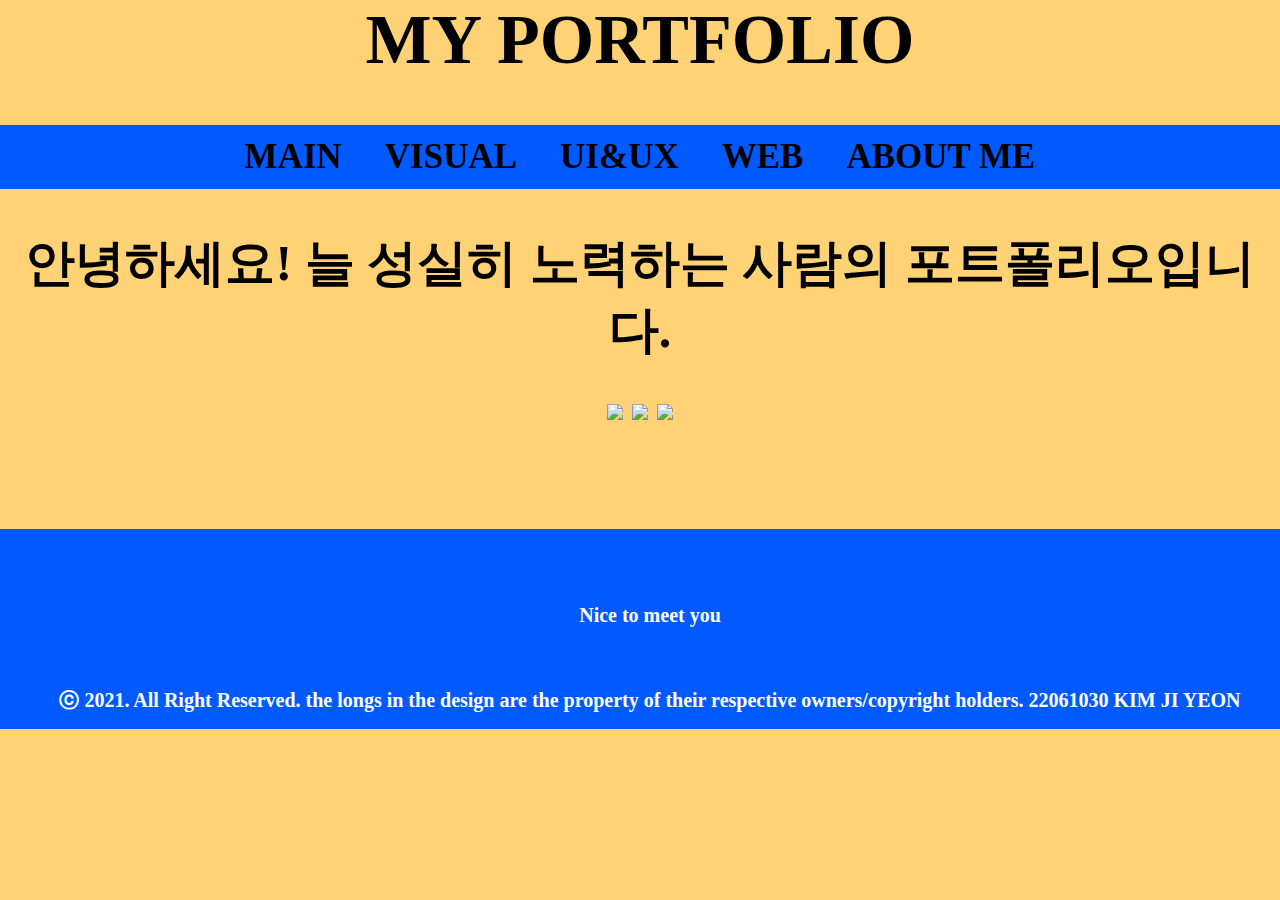
==== index.html @ 8bcffc5b "Add files via upload" ====
<!DOCTYPE html>
<html lang="en" dir="ltr">
  <head>
    <meta charset="utf-8">
    <link rel="stylesheet" type="text/css" href="style.css">
    <title>MY PORTFOLIO</title>
  </head>
  <body>
    <h1>MY PORTFOLIO</h1>

          <div id="header">
          <ul id="main_menu">
            <li><a href="index.html">MAIN</a></li>
            <li><a href="page1.html">VISUAL</a></li>
            <li><a href="page2.html">UI&UX</a></li>
            <li><a href="page3.html">WEB</a></li>
            <li><a href="page4.html">ABOUT ME</a></li>
          </ul>
          </div>

      <h3>안녕하세요! 늘 성실히 노력하는 사람의 포트폴리오입니다.</h3>
      <img src="image/메인/표지1.jpg" width="400px;">
      <img src="image/메인/표지2.jpg" width="400px;">
      <img src="image/메인/표지3.jpg" width="400px;">

      <footer class="clearfix">
        <div class="float_left">
          <ul id="footer_left" class="clearfix">
              <p>Nice to meet you</p>
          </ul>
          <p>
          ⓒ 2021. All Right Reserved.
          the longs in the design are the property of
          their respective owners/copyright holders.
          22061030 KIM JI YEON
          </p>
        </div>
      </footer>
  </body>
</html>
---- style.css ----
* {
  margin: 0;
  padding: 0;
}
ul {
  list-style: none;
}
a{
  font-family: "나눔손글씨 나무정원";
  text-decoration: none;
  color:#000000;
  font-size: 35px;
  font-weight:bold;
}
body {
  font-family: "나눔손글씨 나무정원";
  font-size: 35px;
  color: #000000;
  background-color: #ffd375;
  text-align: center;
  background-repeat:no-repeat;
  background-position:center top;
}
#header {
  height: 135px;
  position: relative;
  /* border:solid 1px #ff0000; */
}
#logo {
  position: relative;
  top: 30px;
  left: 30px;
}
#top_menu {
  position:absolute;
  top: 40px;
  left: 250px;
}
#top_menu li {
  display: inline;
}
#main_menu {
  position: relative;
  top: 30px;
  font-size: 12px;
  color: #8ecbff;
  background-color:#005aff;
  margin-top: 15px;
  padding: 12px;
  text-align: center;
}
#main_menu li {
  padding: 0 20px 0 20px;
  display: inline;
}


h2 {
  text-align: center;
  font-family: "나눔손글씨 나무정원";
  font-size: 35px;
  color: #000000;
  font-weight:bold;
}
h3 {
  text-align: center;
  font-family: "나눔손글씨 나무정원";
  font-size: 50px;
  color: #000000;
  font-weight:bold;
  margin-bottom: 25px;
}

footer{
    background-color: #005aff;
    padding: 15px;
    color: #ffffff;
    font-family: "나눔손글씨 나무정원";
    font-size: 35px;
    margin-top: 100px;
    font-weight: bold;
}
footer li{
    float: left;
    list-style: none;
    padding: 0px 10px;
}

#footer_left li{
    border-right:solid 1px #ffffff;
    margin-top: 250px;
}
 #footer_left li:last-child{
    border: none;
}
footer ul{
    padding: 10px;
}
.clearfix::after{
    content: "";
    clear: both;
    display: table;
}
p{
  font-size: 20px;
  margin-left: 20px;
  text-align: center;
  margin-top: 50px;
}
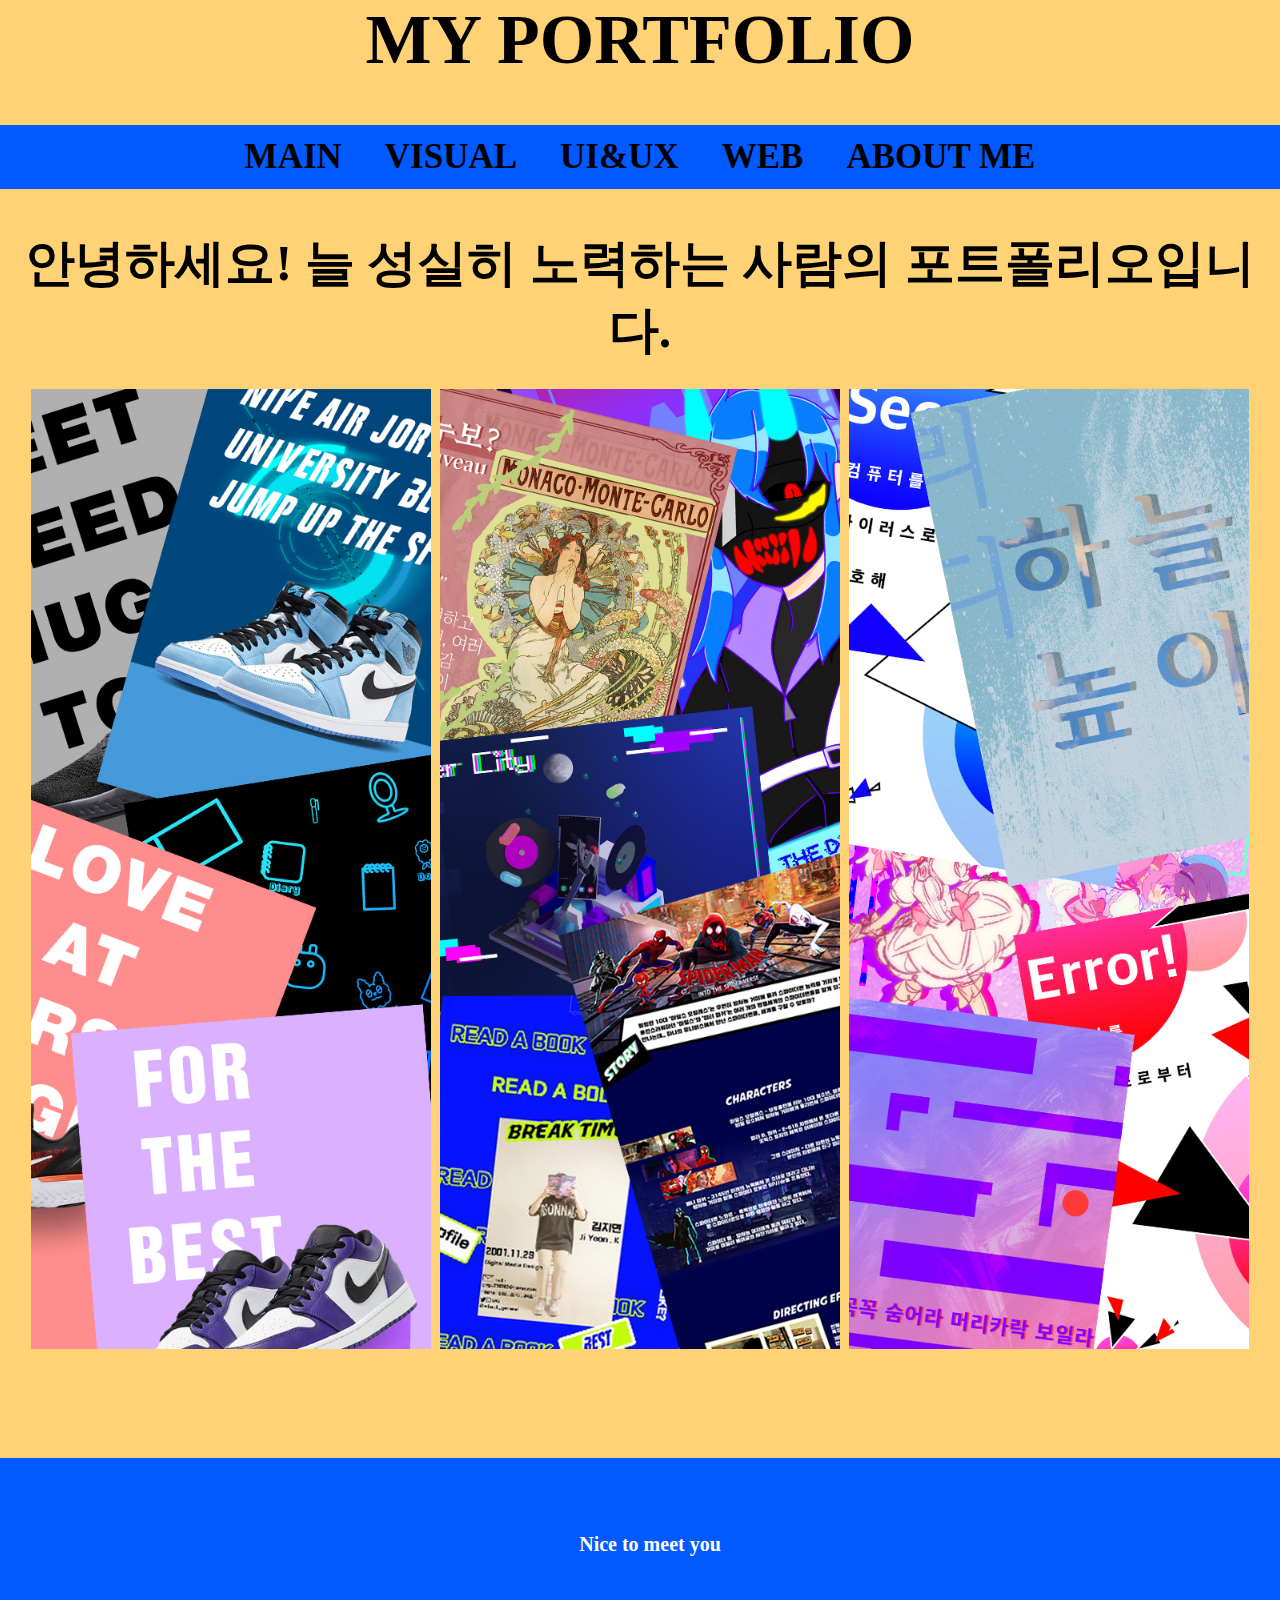
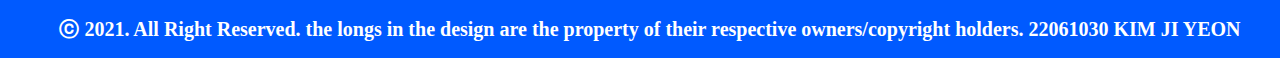
==== commit 161e8948: "Add files via upload" ====
--- a/index.html
+++ b/index.html
@@ -3,9 +3,19 @@
   <head>
     <meta charset="utf-8">
     <link rel="stylesheet" type="text/css" href="style.css">
+    <meta name="viewport" content="width=device-width, initial-scale=1.0">
+    <style media="screen">
+    @media only screen and (max-width: 600px) {
+      body {
+        background-color:#FFBD30;
+      }
+    }
+    </style>
     <title>MY PORTFOLIO</title>
   </head>
   <body>
+
+
     <h1>MY PORTFOLIO</h1>
 
           <div id="header">
